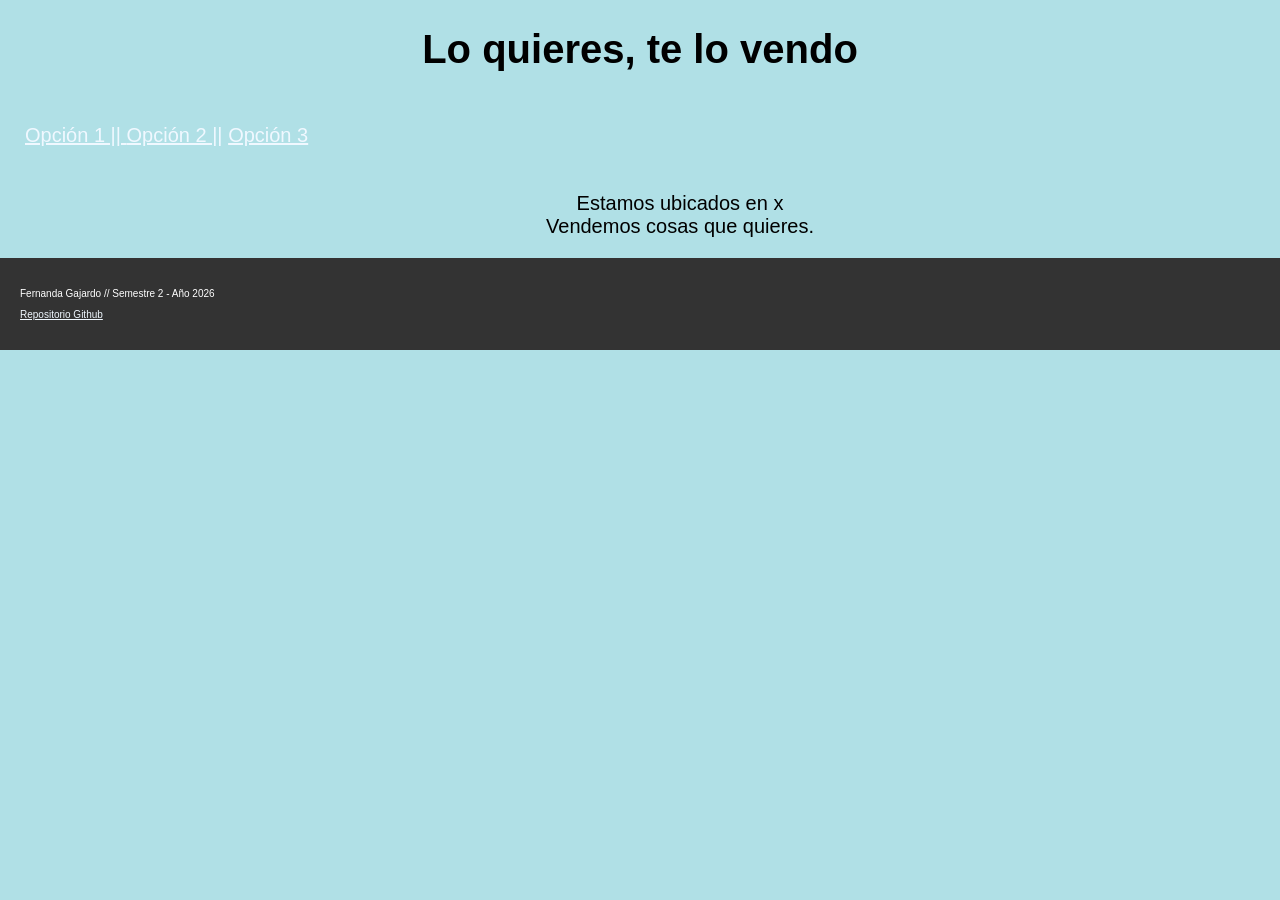
==== clases/proyectov1/index.html @ fa0828e7 "Add files via upload" ====
<!DOCTYPE html>

<html lang="es">
  
<head>
  <meta http-equiv="Content-Type" content="text/html; charset=UTF-8">
  <meta name="viewport" content="width=device-width, initial-scale=1.0">
  <title></title>

<head>

  <style>
        body {  
            background-color:powderblue;
            font-family: Arial, Helvetica, sans-serif;
            font-size: 20px;
            margin: 0;
            padding: 0
        }

        .center-me {
            text-align: center;
            margin-top: px;
        }

        footer{
            font-size: 10px;
            background-color: #333;
            color: #ffffff;
            padding: 20px;
        }


      /* .page-wrapper {
        display: flex;
        gap: 20px;
        max-width: 1100px;
        margin: 20px auto;
        padding: 0 15px;
      } */

      .main-content {
        flex: 3;
        padding: 25px;
        border-radius: 8px;
        height: fit-content;
      }
  </style>
</head>


<body >  
    <h1 style="font-family: Arial;" class="center-me">Lo quieres, te lo vendo</h1>

  <!-- <div class="page-wrapper"> -->


  <!-- <h2>Menú principal</h2> -->
<p class="main-content">  
<a href= "https://encrypted-tbn0.gstatic.com/images?q=tbn:ANd9GcTolXxTfyvDWdxU1NCC3sSMii_TruMfpuM59MAqrv5bTQ&s=10"  style="color: aliceblue"> Opción 1 || </a>
<a href= "https://encrypted-tbn0.gstatic.com/images?q=tbn:ANd9GcRPDaKZUI-tNk3K21v1AsG8hzIaK-3yStSzdFzwqYBF8TopegP4Pw7uCfNn&s=10" style="color: aliceblue"> Opción 2 ||</a>
<a href= "https://encrypted-tbn0.gstatic.com/images?q=tbn:ANd9GcQLe7YYCBRUqwv0nWL8p22l5GpjRPqqKefJNOU9jfhBLQ&s=10"style="color: aliceblue"> Opción 3</a>

</p>
<p style="font-size: 14px; line-height: 1.6; color: #333;">
    <ul  class="center-me">
        <ol>
            Estamos ubicados en x
        </ol>
        <ol>
            Vendemos cosas que quieres.
        </ol>
    </ul>

</p>


<p> </p>





<footer >
  <p>Fernanda Gajardo // Semestre 2 - Año 2026</p>
  <p><a href= "https://github.com/fer-agm/Fullstack-II" style="color: aliceblue">  Repositorio Github </a>
</p>

</footer>
</body></html>
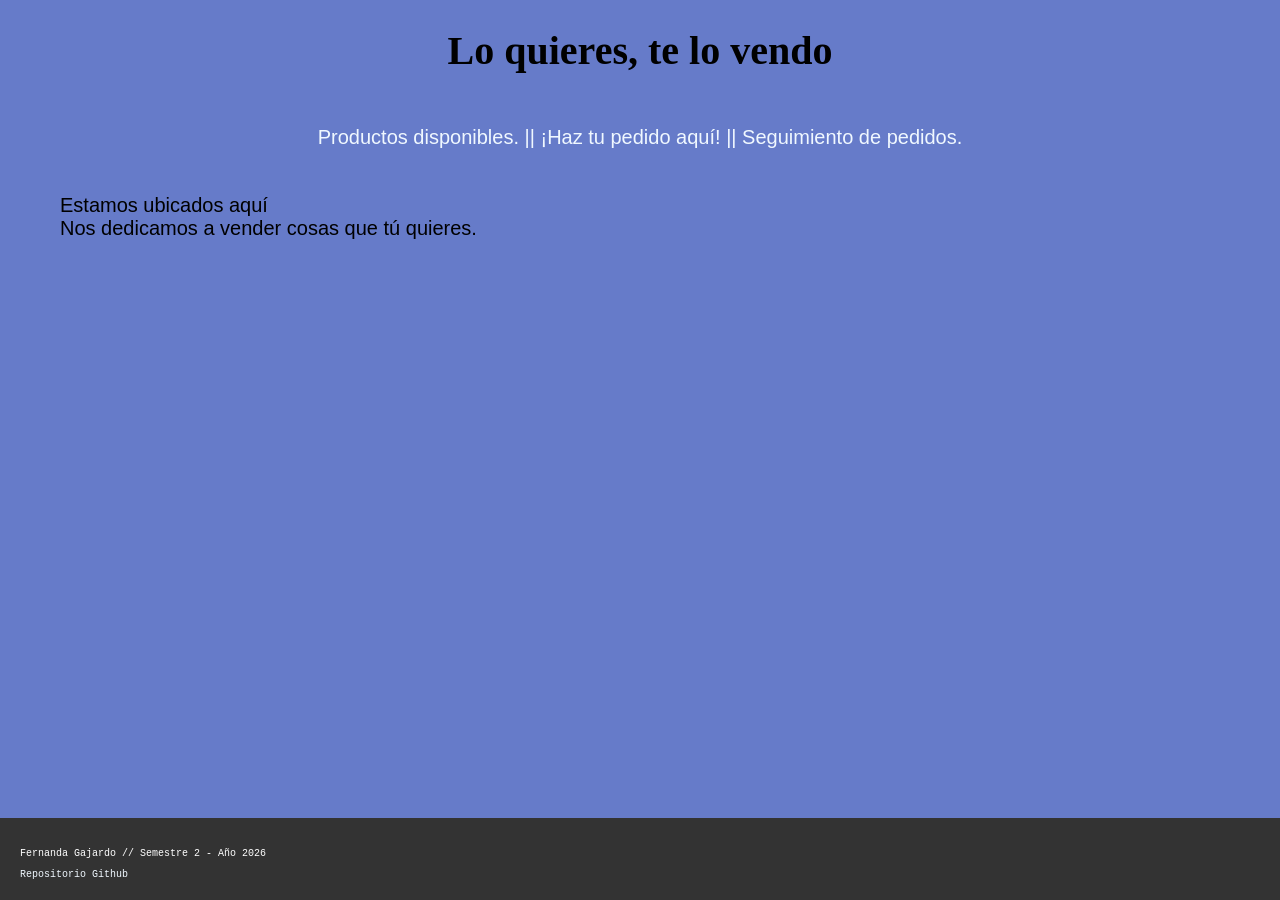
==== commit 99202579: "versión 1 completada" ====
--- a/clases/proyectov1/index.html
+++ b/clases/proyectov1/index.html
@@ -4,40 +4,45 @@
   
 <head>
   <meta http-equiv="Content-Type" content="text/html; charset=UTF-8">
-  <meta name="viewport" content="width=device-width, initial-scale=1.0">
-  <title></title>
+  <meta name="viewport" content="width=device-width, initial-scale=1.0" author="Fernanda Gajardo">
+  <title>Lo quieres, te lo vendo</title>
 
 <head>
 
   <style>
         body {  
-            background-color:powderblue;
-            font-family: Arial, Helvetica, sans-serif;
+            background-color:rgb(102, 123, 201);
+            font-family: tahoma, sans-serif;
             font-size: 20px;
             margin: 0;
             padding: 0
         }
 
         .center-me {
-            text-align: center;
-            margin-top: px;
+          text-align: center;
+          margin-top: px;
         }
 
         footer{
-            font-size: 10px;
-            background-color: #333;
-            color: #ffffff;
-            padding: 20px;
+          position: absolute;
+          font-family: courier new, monospace;
+          font-size: 10px;
+          background-color: #333;
+          color: #ffffff;
+          padding: 20px;
+          bottom: 0;
+          width: 100%;
         }
 
+        a{
+          color: aliceblue;
+          text-decoration: none;
+        }
 
-      /* .page-wrapper {
-        display: flex;
-        gap: 20px;
-        max-width: 1100px;
-        margin: 20px auto;
-        padding: 0 15px;
-      } */
+        a:hover {
+          text-decoration: underline;
+          opacity: 0.8;          
+        }
 
       .main-content {
         flex: 3;
@@ -50,41 +55,27 @@
 
 
 <body >  
-    <h1 style="font-family: Arial;" class="center-me">Lo quieres, te lo vendo</h1>
+    <h1 style="font-family: trebuchet ms;" class="center-me">Lo quieres, te lo vendo</h1>
 
   <!-- <div class="page-wrapper"> -->
 
 
   <!-- <h2>Menú principal</h2> -->
-<p class="main-content">  
-<a href= "https://encrypted-tbn0.gstatic.com/images?q=tbn:ANd9GcTolXxTfyvDWdxU1NCC3sSMii_TruMfpuM59MAqrv5bTQ&s=10"  style="color: aliceblue"> Opción 1 || </a>
-<a href= "https://encrypted-tbn0.gstatic.com/images?q=tbn:ANd9GcRPDaKZUI-tNk3K21v1AsG8hzIaK-3yStSzdFzwqYBF8TopegP4Pw7uCfNn&s=10" style="color: aliceblue"> Opción 2 ||</a>
-<a href= "https://encrypted-tbn0.gstatic.com/images?q=tbn:ANd9GcQLe7YYCBRUqwv0nWL8p22l5GpjRPqqKefJNOU9jfhBLQ&s=10"style="color: aliceblue"> Opción 3</a>
+<div class="main-content center-me">  
+<a href= "https://encrypted-tbn0.gstatic.com/images?q=tbn:ANd9GcTolXxTfyvDWdxU1NCC3sSMii_TruMfpuM59MAqrv5bTQ&s=10"> Productos disponibles. || </a>
+<a href= "https://encrypted-tbn0.gstatic.com/images?q=tbn:ANd9GcRPDaKZUI-tNk3K21v1AsG8hzIaK-3yStSzdFzwqYBF8TopegP4Pw7uCfNn&s=10"> ¡Haz tu pedido aquí! ||</a>
+<a href= "https://encrypted-tbn0.gstatic.com/images?q=tbn:ANd9GcQLe7YYCBRUqwv0nWL8p22l5GpjRPqqKefJNOU9jfhBLQ&s=10"> Seguimiento de pedidos.</a>
+</div>
 
-</p>
-<p style="font-size: 14px; line-height: 1.6; color: #333;">
-    <ul  class="center-me">
-        <ol>
-            Estamos ubicados en x
-        </ol>
-        <ol>
-            Vendemos cosas que quieres.
-        </ol>
-    </ul>
-
-</p>
-
-
-<p> </p>
-
-
-
+<ul style="list-style-type: none ; text-align: justify; margin-left: 20px;">
+  <li>Estamos ubicados <a href="https://maps.app.goo.gl/XFdGY8uJmBqfi4qW7" style="color: black" target="_blank">aquí</a></li>
+  <li>Nos dedicamos a vender cosas que tú quieres.</li>
+</ul>
 
 
 <footer >
   <p>Fernanda Gajardo // Semestre 2 - Año 2026</p>
-  <p><a href= "https://github.com/fer-agm/Fullstack-II" style="color: aliceblue">  Repositorio Github </a>
-</p>
+  <a href= "https://github.com/fer-agm/fullstack02-26" style="color: aliceblue">  Repositorio Github </a>
 
 </footer>
-</body></html>+</body></html>
